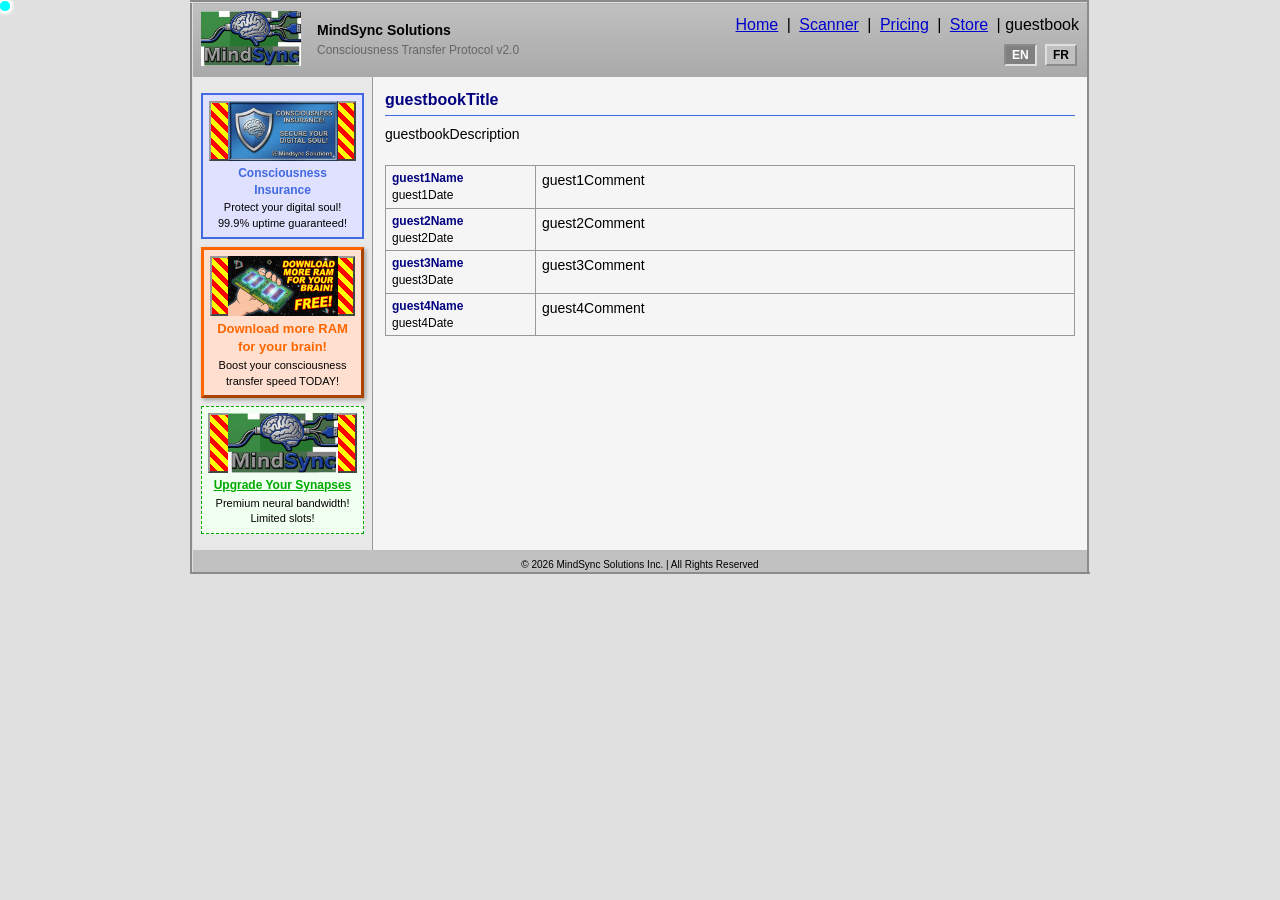
==== guestbook.html @ c0ab1810 "initial commit" ====
<!DOCTYPE html>
<html lang="en">
<head>
    <meta charset="UTF-8">
    <meta name="viewport" content="width=device-width, initial-scale=1.0">
    <title>MindSync Solutions ::: Guestbook</title>
    <link href="style.css" rel="stylesheet" type="text/css">
</head>
<body>

<table class="page-wrapper">
    <tbody>
    <tr>
        <td colspan="2" class="header">
            <!-- Header from index.html, modified for this page -->
            <table>
                <tbody>
                <tr>
                    <td style="width:60px; padding:8px; border:none; vertical-align:middle;">
                        <div class="logo-placeholder">
                            <div style="font-size: 8px;"><img src="/assets/logo.png" width="100"></div>
                        </div>
                    </td>
                    <td style="padding:8px; border:none; vertical-align:middle;">
                        <h1 style="font-size: 14px; color: #000; margin: 0; font-weight: bold;" data-i18n="companyTitle">MindSync Solutions</h1>
                        <div style="font-size: 12px; color: #666; margin-top: 2px;" data-i18n="protocolVersion">Consciousness Transfer Protocol v2.0</div>
                    </td>
                    <td style="text-align:right; padding:8px; border:none; vertical-align:middle;">
                        <div class="nav-menu" style="margin-bottom: 6px;">
                          <a onclick="goToPage('home')"><span data-i18n="home">Home</span></a> | 
                          <a onclick="goToPage('scanner')"><span data-i18n="scanner">Scanner</span></a> | 
                          <a onclick="goToPage('pricing')"><span data-i18n="pricing">Pricing</span></a> |
                          <a onclick="goToPage('store')"><span data-i18n="store">Store</span></a> |
                          <span data-i18n="guestbook">Guestbook</span>
                        </div>
                        <div class="lang-toggle">
                          <button data-lang="en">EN</button>
                          <button data-lang="fr">FR</button>
                        </div>
                      </td>
                </tr>
                </tbody>
            </table>
        </td>
    </tr>
    <tr>
        <td style="width:180px; vertical-align:top; padding:0; border:none;">
            <div class="ad-sidebar" id="adSidebar"></div>
          </td>
        <td style="vertical-align:top; padding:0; border:none;">
            <div class="content">
                <h1 data-i18n="guestbookTitle">Client Testimonials</h1>
                <p data-i18n="guestbookDescription">Read what our synergized clients have to say about their new digital existence!</p>

                <table class="content-table" style="width: 100%; font-size: 12px; margin-top: 20px;">
                    <tbody>
                        <tr>
                            <td style="width: 150px; vertical-align: top;">
                                <strong data-i18n="guest1Name">xX_CyberDude_Xx</strong><br>
                                <span style="font-size: 12px;" data-i18n="guest1Date">Date: 2001-03-15</span>
                            </td>
                            <td>
                                <p data-i18n="guest1Comment">"MindSync is AWESOME! I haven't eaten or slept in three weeks. My productivity is through the roof. I even forgot what my physical body looked like lol. 10/10 would upload again."</p>
                            </td>
                        </tr>
                        <tr>
                            <td style="vertical-align: top;">
                                <strong data-i18n="guest2Name">CEOBillionaire_78</strong><br>
                                <span style="font-size: 12px;" data-i18n="guest2Date">Date: 2000-11-02</span>
                            </td>
                            <td>
                                <p data-i18n="guest2Comment">"A paradigm shift in human potential. My entire board of directors has been synergized. Our quarterly reports are now generated in 0.02 seconds. This is the future of business."</p>
                            </td>
                        </tr>
                        <tr>
                            <td style="vertical-align: top;">
                                <strong data-i18n="guest3Name">-=Lara_C.=-</strong><br>
                                <span style="font-size: 12px;" data-i18n="guest3Date">Date: 2002-01-20</span>
                            </td>
                            <td>
                                <p data-i18n="guest3Comment">"My consciousness transfer was only 87.4% complete and I feel great! Sure, I can't remember my childhood, but the free 1.44 MB of mental storage is totally worth it. The pop-up ads in my thoughts are a bit annoying though."</p>
                            </td>
                        </tr>
                         <tr>
                            <td style="vertical-align: top;">
                                <strong data-i18n="guest4Name">Admin</strong><br>
                                <span style="font-size: 12px;" data-i18n="guest4Date">Date: 1999-12-31</span>
                            </td>
                            <td>
                                <p data-i18n="guest4Comment">"This guestbook is now CLOSED to new entries to prevent spam. Thanks for all the great memories!"</p>
                            </td>
                        </tr>
                    </tbody>
                </table>
            </div>
        </td>
    </tr>
    <tr>
        <td colspan="2" class="footer">
            <div style="margin-top: 8px; font-size: 10px;">
                © 2026 MindSync Solutions Inc. | All Rights Reserved
            </div>
        </td>
    </tr>
    </tbody>
</table>

<script src="app.js"></script>
<script src="mousetrail.js"></script>
<script>
    setDocumentTitle('guestbookPageTitle', 'MindSync Solutions ::: Guestbook');
    document.addEventListener('DOMContentLoaded', function() {
      renderAdSidebar('adSidebar', 3);
    });
</script>

</body>
</html>
---- style.css ----
/* MindSync Solutions - 2000s Corporate Vaporware Theme */

* {
  margin: 0;
  padding: 0;
  box-sizing: border-box;
}

body {
  font-family: Verdana, Tahoma, Arial, sans-serif;
  font-size: 16px;
  background-color: #e0e0e0;
  color: #000;
  line-height: 1.4;
}

table {
  border-collapse: collapse;
}

/* Scoped borders for content tables only */
.content-table td,
.content-table th,
.pricing-table td,
.pricing-table th {
  padding: 4px 6px;
  border: 1px solid #999;
  text-align: left;
  vertical-align: top;
}

.pricing-table th,
.content-table th {
  background-color: #4169e1;
  color: #fff;
  font-weight: bold;
}

/* Page structure */
.page-wrapper {
  width: 100%;
  max-width: 900px;
  margin: 0 auto;
  background-color: #f5f5f5;
  border: 3px outset #dfdfdf;
}

/* Layout table cells should have no border/padding */
.page-wrapper > tbody > tr > td {
  border: none;
  padding: 0;
}

.header {
  background: linear-gradient(180deg, #c0c0c0 0%, #a9a9a9 100%);
  border-bottom: 2px solid #808080;
  padding: 8px;
}

/* Updated: header uses nested table, so remove flexbox */
.header table {
  width: 100%;
}

.logo {
  width: 50px;
  height: 50px;
  background-color: #fff;
  border: 2px outset #dfdfdf;
  display: flex;
  align-items: center;
  justify-content: center;
  font-weight: bold;
  color: #4169e1;
  font-size: 14px;
}

.logo-placeholder {
  text-align: center;
  font-size: 12px;
}

.nav-menu {
  font-size: 16px;
  color: #000;
}

.nav-menu a {
  color: #0000cd;
  text-decoration: underline;
  cursor: pointer;
  margin: 0 4px;
}

.lang-toggle {
  margin-left: 10px;
  display: inline-block;
}

.lang-toggle button {
  margin: 0 2px;
  padding: 2px 6px;
  background-color: #c0c0c0;
  border: 2px outset #dfdfdf;
  cursor: pointer;
  font-size: 12px;
  font-weight: bold;
}

.lang-toggle button.active {
  background-color: #808080;
  color: #fff;
  border: 2px inset #dfdfdf;
}

.lang-toggle button:active {
  border: 2px inset #dfdfdf;
}

/* Content area */
.content {
  padding: 12px;
  min-height: 400px;
}

.content h1 {
  font-size: 16px;
  font-weight: bold;
  color: #000080;
  margin-bottom: 8px;
  border-bottom: 1px solid #4169e1;
  padding-bottom: 4px;
  font-family: "Comic Sans MS", cursive, sans-serif;
  animation: chaosFlash 1.5s infinite;
}

.content h2 {
  font-size: 12px;
  font-weight: bold;
  color: #000080;
  margin: 12px 0 6px 0;
}

.content p {
  margin-bottom: 10px;
  font-size: 14px;
  line-height: 1.5;
}

/* Forms */
form {
  margin: 10px 0;
}

.form-group {
  margin-bottom: 12px;
  padding: 8px;
  background-color: #fff;
  border: 1px solid #999;
}

.form-group label {
  display: block;
  font-weight: bold;
  margin-bottom: 4px;
  font-size: 14px;
}

.form-group input[type="radio"] {
  margin-right: 4px;
  cursor: pointer;
}

.form-group input[type="radio"] + label {
  display: inline;
  font-weight: normal;
  margin: 0 12px 0 0;
}

/* Buttons */
.btn {
  padding: 6px 12px;
  background-color: #c0c0c0;
  border: 2px outset #dfdfdf;
  color: #000;
  font-size: 14px;
  font-weight: bold;
  cursor: pointer;
  font-family: Verdana, Tahoma, Arial, sans-serif;
}

.btn:hover {
  background-color: #d3d3d3;
}

.btn:active {
  border: 2px inset #dfdfdf;
}

.btn:disabled {
  opacity: 0.5;
  cursor: not-allowed;
}

.btn-primary {
  background-color: #4169e1;
  color: #fff;
  border: 2px outset #1e40af;
  animation: pulse 1.5s infinite;
}

.btn-primary:active {
  border: 2px inset #1e40af;
}

.btn-blink {
  animation: blink 1s infinite;
}

@keyframes blink {
  0%, 50% { opacity: 1; }
  51%, 100% { opacity: 0.2; }
}

@keyframes fastBlink {
  0%, 40% { opacity: 1; }
  41%, 100% { opacity: 0.1; }
}

@keyframes chaosFlash {
  0% { color: #000080; }
  25% { color: #ff6600; }
  50% { color: #00aa00; }
  75% { color: #4169e1; }
  100% { color: #000080; }
}

@keyframes spin {
  0% { transform: rotate(0deg); }
  100% { transform: rotate(360deg); }
}

@keyframes pulse {
  0% { background-color: #4169e1; color: #fff; }
  50% { background-color: #ff6600; color: #fff; }
  100% { background-color: #4169e1; color: #fff; }
}

@keyframes scanLine {
  0% { top: 0; }
  100% { top: 146px; }
}

/* Brain map */
.brain-map-container {
  margin: 12px 0;
  text-align: center;
}

.brain-map {
  max-width: 100%;
  height: auto;
  border: 2px solid #999;
  background-color: #fff;
}

.brain-map-placeholder {
  width: 300px;
  height: 200px;
  background-color: #fff;
  border: 2px solid #999;
  margin: 0 auto;
  display: flex;
  align-items: center;
  justify-content: center;
  font-size: 14px;
  color: #666;
}

/* Progress bar (table-based) */
.progress-table {
  width: 100%;
  height: 30px;
  border: 2px solid #999;
  background-color: #fff;
  border-collapse: collapse;
  margin: 12px 0;
}

.progress-table td {
  width: 16.66%;
  height: 30px;
  border-right: 1px solid #999;
  background-color: #e0e0e0;
  padding: 0;
}

.progress-table td:last-child {
  border-right: none;
}

.progress-table td.active {
  background-color: #4169e1;
}

/* Console log */
.console {
  background-color: #000;
  color: #0f0;
  padding: 8px;
  font-family: 'Courier New', monospace;
  font-size: 12px;
  border: 2px solid #999;
  margin: 12px 0;
  min-height: 100px;
  overflow-y: auto;
}

.console-line {
  margin-bottom: 2px;
  font-size: 12px;
}

/* Footer */
.footer {
  background-color: #c0c0c0;
  border-top: 2px solid #808080;
  padding: 8px;
  text-align: center;
  font-size: 12px;
  color: #000;
}

.marquee-container {
  background-color: #000080;
  color: #fff;
  padding: 4px;
  overflow: hidden;
  font-size: 14px;
  font-weight: bold;
  height: 20px;
}

marquee {
  width: 100%;
}

/* Pricing tables */
.pricing-table {
  width: 100%;
  border: 1px solid #999;
  margin: 12px 0;
}

.pricing-table th {
  background-color: #4169e1;
  color: #fff;
  padding: 6px;
  font-size: 14px;
  font-weight: bold;
  text-align: center;
}

.pricing-table td {
  padding: 6px;
  font-size: 14px;
  border: 1px solid #999;
}

.pricing-table tr:nth-child(even) {
  background-color: #f0f0f0;
}

/* Status message */
.alert-box {
  background-color: #fff0f0;
  border: 2px solid #ff0000;
  padding: 8px;
  margin: 12px 0;
  font-size: 14px;
  color: #000;
}

.success-message {
  background-color: #f0fff0;
  border: 2px solid #00aa00;
  padding: 8px;
  margin: 12px 0;
  font-size: 14px;
}

/* Hidden content */
.hidden {
  display: none;
}

/* Loading state */
.loading {
  opacity: 0.6;
  pointer-events: none;
}

/* Ad Sidebar */
.ad-sidebar {
  background-color: #e8e8e8;
  border-right: 1px solid #999;
  width: 180px;
  min-height: 400px;
  padding: 8px 0;
}

.ad-unit {
  margin: 8px;
  padding: 6px;
  background-color: #fff;
  border: 2px solid #cc0000;
  text-align: center;
}

.ad-placeholder {
  width: 100%;
  height: 60px;
  margin-bottom: 4px;
  display: flex;
  align-items: center;
  justify-content: center;
  font-size: 11px;
  color: #000;
  font-weight: bold;
  background: repeating-linear-gradient(45deg, #ff0000, #ff0000 5px, #ffff00 5px, #ffff00 10px);
}

.ad-title {
  font-size: 12px;
  font-weight: bold;
  color: #ff0000;
  margin-bottom: 2px;
  animation: fastBlink 0.3s infinite;
}

.ad-text {
  font-size: 11px;
  color: #000;
}

/* Ad Variants - Chaos Styling */
.ad-unit.ad-variant-1 {
  border: 2px solid #4169e1;
  background-color: #e0e0ff;
}

.ad-unit.ad-variant-1 .ad-title {
  color: #4169e1;
}

.ad-unit.ad-variant-2 {
  border: 3px outset #ff6600;
  background-color: #ffe0d0;
  box-shadow: 2px 2px 4px rgba(0, 0, 0, 0.3);
}

.ad-unit.ad-variant-2 .ad-title {
  color: #ff6600;
  font-size: 13px;
}

.ad-unit.ad-variant-3 {
  border: 1px dashed #00aa00;
  background-color: #f0fff0;
}

.ad-unit.ad-variant-3 .ad-title {
  color: #00aa00;
  font-weight: bold;
  text-decoration: underline;
}

.ad-unit:hover {
  cursor: pointer;
  transform: scale(1.02);
  box-shadow: 0 0 8px rgba(0, 0, 0, 0.2);
}

/* Retina scan */
#retinaScanOverlay {
  position: relative;
  width: 200px;
  margin: 0 auto;
  margin-bottom: 10px;
}

#retinaScanOverlay > div {
  height: 150px;
  background-color: #000;
  border: 3px solid #000;
  position: relative;
  overflow: hidden;
}

#retinaLine {
  position: absolute;
  width: 100%;
  height: 2px;
  background-color: #0f0;
  top: 0;
  animation: scanLine 3.5s linear;
}

/* --- NEW STYLES --- */

/* Splash Page */
body.splash {
    background-color: #000000;
    color: #FFFFFF;
    display: flex;
    justify-content: center;
    align-items: center;
    height: 100vh;
    margin: 0;
    font-family: "Verdana", "Arial", sans-serif;
    text-align: center;
    overflow: hidden; /* Hide scrollbars */
}

.splash-content img {
    display: block;
    margin: 0 auto 20px auto;
    border: 3px outset #C0C0C0;
}

.splash-content a {
    font-size: 14px;
    color: #00FFFF;
    text-decoration: none;
}

.splash-content a:hover {
    color: #FFFFFF;
    text-decoration: underline;
}

/* Mouse Trail */
.trail {
    position: fixed;
    width: 8px;
    height: 8px;
    pointer-events: none;
    z-index: 9999;
    border-radius: 4px; /* Can be changed to 0 for squares */
    transform: translate(-50%, -50%);
}

/* Visitor Counter */
.visitor-counter {
    margin-top: 15px;
    font-size: 10px;
    font-weight: bold;
}

.counter-digits {
    display: inline-block;
    background-color: #000;
    color: #00FF00;
    padding: 4px;
    border: 2px inset #808080;
    font-family: 'Courier New', monospace;
    letter-spacing: 2px;
}

/* Guestbook */
.content-table strong {
    color: #000080;
}

/* Corner Spinner Element - 2000s Chaos */
.corner-spinner {
  position: fixed;
  bottom: 10px;
  right: 10px;
  width: 50px;
  height: 50px;
  background: linear-gradient(135deg, #ff0000, #ffff00, #00ff00, #0000ff);
  border: 3px solid #000;
  border-radius: 50%;
  animation: spin 2s linear infinite;
  z-index: 100;
  box-shadow: 0 0 10px rgba(255, 0, 0, 0.5);
  display: flex;
  align-items: center;
  justify-content: center;
  font-weight: bold;
  font-size: 10px;
  color: #fff;
  text-shadow: 1px 1px 2px #000;
}

/* Spinning GIF Placeholder */
.spinning-gif {
  width: 40px;
  height: 40px;
  background-color: #000;
  border: 2px solid #fff;
  animation: spin 1s linear infinite;
}
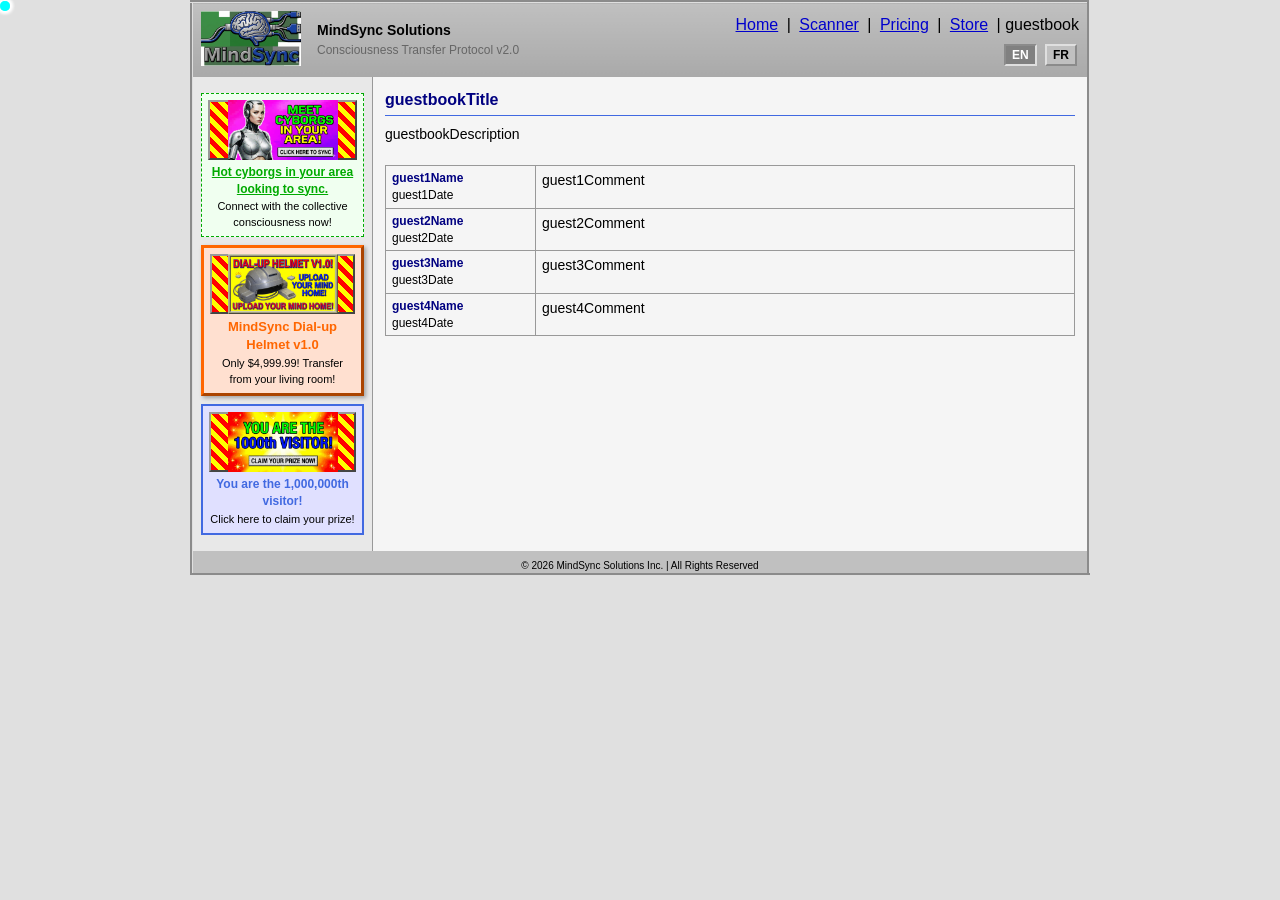
==== commit 30e3363d: "ouais" ====
--- a/guestbook.html
+++ b/guestbook.html
@@ -8,111 +8,122 @@
 </head>
 <body>
 
-<table class="page-wrapper">
-    <tbody>
-    <tr>
-        <td colspan="2" class="header">
-            <!-- Header from index.html, modified for this page -->
-            <table>
-                <tbody>
-                <tr>
-                    <td style="width:60px; padding:8px; border:none; vertical-align:middle;">
-                        <div class="logo-placeholder">
-                            <div style="font-size: 8px;"><img src="/assets/logo.png" width="100"></div>
-                        </div>
-                    </td>
-                    <td style="padding:8px; border:none; vertical-align:middle;">
-                        <h1 style="font-size: 14px; color: #000; margin: 0; font-weight: bold;" data-i18n="companyTitle">MindSync Solutions</h1>
-                        <div style="font-size: 12px; color: #666; margin-top: 2px;" data-i18n="protocolVersion">Consciousness Transfer Protocol v2.0</div>
-                    </td>
-                    <td style="text-align:right; padding:8px; border:none; vertical-align:middle;">
-                        <div class="nav-menu" style="margin-bottom: 6px;">
-                          <a onclick="goToPage('home')"><span data-i18n="home">Home</span></a> | 
-                          <a onclick="goToPage('scanner')"><span data-i18n="scanner">Scanner</span></a> | 
-                          <a onclick="goToPage('pricing')"><span data-i18n="pricing">Pricing</span></a> |
-                          <a onclick="goToPage('store')"><span data-i18n="store">Store</span></a> |
-                          <span data-i18n="guestbook">Guestbook</span>
-                        </div>
-                        <div class="lang-toggle">
-                          <button data-lang="en">EN</button>
-                          <button data-lang="fr">FR</button>
-                        </div>
-                      </td>
-                </tr>
-                </tbody>
-            </table>
-        </td>
-    </tr>
-    <tr>
-        <td style="width:180px; vertical-align:top; padding:0; border:none;">
-            <div class="ad-sidebar" id="adSidebar"></div>
-          </td>
-        <td style="vertical-align:top; padding:0; border:none;">
-            <div class="content">
-                <h1 data-i18n="guestbookTitle">Client Testimonials</h1>
-                <p data-i18n="guestbookDescription">Read what our synergized clients have to say about their new digital existence!</p>
+    <table class="page-wrapper">
+        <tbody>
+            <tr>
+                <td colspan="2" class="header">
+                    <!-- Header from index.html, modified for this page -->
+                    <table>
+                        <tbody>
+                            <tr>
+                                <td style="width:60px; padding:8px; border:none; vertical-align:middle;">
+                                    <div class="logo-placeholder">
+                                        <div style="font-size: 8px;"><img src="/public/logo.png" width="100"></div>
+                                    </div>
+                                </td>
+                                <td style="padding:8px; border:none; vertical-align:middle;">
+                                    <h1 style="font-size: 14px; color: #000; margin: 0; font-weight: bold;"
+                                        data-i18n="companyTitle">MindSync Solutions</h1>
+                                    <div style="font-size: 12px; color: #666; margin-top: 2px;"
+                                        data-i18n="protocolVersion">Consciousness Transfer Protocol v2.0</div>
+                                </td>
+                                <td style="text-align:right; padding:8px; border:none; vertical-align:middle;">
+                                    <div class="nav-menu" style="margin-bottom: 6px;">
+                                        <a onclick="goToPage('home')"><span data-i18n="home">Home</span></a> |
+                                        <a onclick="goToPage('scanner')"><span data-i18n="scanner">Scanner</span></a> |
+                                        <a onclick="goToPage('pricing')"><span data-i18n="pricing">Pricing</span></a> |
+                                        <a onclick="goToPage('store')"><span data-i18n="store">Store</span></a> |
+                                        <span data-i18n="guestbook">Guestbook</span>
+                                    </div>
+                                    <div class="lang-toggle">
+                                        <button data-lang="en">EN</button>
+                                        <button data-lang="fr">FR</button>
+                                    </div>
+                                </td>
+                            </tr>
+                        </tbody>
+                    </table>
+                </td>
+            </tr>
+            <tr>
+                <td style="width:180px; vertical-align:top; padding:0; border:none;">
+                    <div class="ad-sidebar" id="adSidebar"></div>
+                </td>
+                <td style="vertical-align:top; padding:0; border:none;">
+                    <div class="content">
+                        <h1 data-i18n="guestbookTitle">Client Testimonials</h1>
+                        <p data-i18n="guestbookDescription">Read what our synergized clients have to say about their new
+                            digital existence!</p>
 
-                <table class="content-table" style="width: 100%; font-size: 12px; margin-top: 20px;">
-                    <tbody>
-                        <tr>
-                            <td style="width: 150px; vertical-align: top;">
-                                <strong data-i18n="guest1Name">xX_CyberDude_Xx</strong><br>
-                                <span style="font-size: 12px;" data-i18n="guest1Date">Date: 2001-03-15</span>
-                            </td>
-                            <td>
-                                <p data-i18n="guest1Comment">"MindSync is AWESOME! I haven't eaten or slept in three weeks. My productivity is through the roof. I even forgot what my physical body looked like lol. 10/10 would upload again."</p>
-                            </td>
-                        </tr>
-                        <tr>
-                            <td style="vertical-align: top;">
-                                <strong data-i18n="guest2Name">CEOBillionaire_78</strong><br>
-                                <span style="font-size: 12px;" data-i18n="guest2Date">Date: 2000-11-02</span>
-                            </td>
-                            <td>
-                                <p data-i18n="guest2Comment">"A paradigm shift in human potential. My entire board of directors has been synergized. Our quarterly reports are now generated in 0.02 seconds. This is the future of business."</p>
-                            </td>
-                        </tr>
-                        <tr>
-                            <td style="vertical-align: top;">
-                                <strong data-i18n="guest3Name">-=Lara_C.=-</strong><br>
-                                <span style="font-size: 12px;" data-i18n="guest3Date">Date: 2002-01-20</span>
-                            </td>
-                            <td>
-                                <p data-i18n="guest3Comment">"My consciousness transfer was only 87.4% complete and I feel great! Sure, I can't remember my childhood, but the free 1.44 MB of mental storage is totally worth it. The pop-up ads in my thoughts are a bit annoying though."</p>
-                            </td>
-                        </tr>
-                         <tr>
-                            <td style="vertical-align: top;">
-                                <strong data-i18n="guest4Name">Admin</strong><br>
-                                <span style="font-size: 12px;" data-i18n="guest4Date">Date: 1999-12-31</span>
-                            </td>
-                            <td>
-                                <p data-i18n="guest4Comment">"This guestbook is now CLOSED to new entries to prevent spam. Thanks for all the great memories!"</p>
-                            </td>
-                        </tr>
-                    </tbody>
-                </table>
-            </div>
-        </td>
-    </tr>
-    <tr>
-        <td colspan="2" class="footer">
-            <div style="margin-top: 8px; font-size: 10px;">
-                © 2026 MindSync Solutions Inc. | All Rights Reserved
-            </div>
-        </td>
-    </tr>
-    </tbody>
-</table>
+                        <table class="content-table" style="width: 100%; font-size: 12px; margin-top: 20px;">
+                            <tbody>
+                                <tr>
+                                    <td style="width: 150px; vertical-align: top;">
+                                        <strong data-i18n="guest1Name">xX_CyberDude_Xx</strong><br>
+                                        <span style="font-size: 12px;" data-i18n="guest1Date">Date: 2001-03-15</span>
+                                    </td>
+                                    <td>
+                                        <p data-i18n="guest1Comment">"MindSync is AWESOME! I haven't eaten or slept in
+                                            three weeks. My productivity is through the roof. I even forgot what my
+                                            physical body looked like lol. 10/10 would upload again."</p>
+                                    </td>
+                                </tr>
+                                <tr>
+                                    <td style="vertical-align: top;">
+                                        <strong data-i18n="guest2Name">CEOBillionaire_78</strong><br>
+                                        <span style="font-size: 12px;" data-i18n="guest2Date">Date: 2000-11-02</span>
+                                    </td>
+                                    <td>
+                                        <p data-i18n="guest2Comment">"A paradigm shift in human potential. My entire
+                                            board of directors has been synergized. Our quarterly reports are now
+                                            generated in 0.02 seconds. This is the future of business."</p>
+                                    </td>
+                                </tr>
+                                <tr>
+                                    <td style="vertical-align: top;">
+                                        <strong data-i18n="guest3Name">-=Lara_C.=-</strong><br>
+                                        <span style="font-size: 12px;" data-i18n="guest3Date">Date: 2002-01-20</span>
+                                    </td>
+                                    <td>
+                                        <p data-i18n="guest3Comment">"My consciousness transfer was only 87.4% complete
+                                            and I feel great! Sure, I can't remember my childhood, but the free 1.44 MB
+                                            of mental storage is totally worth it. The pop-up ads in my thoughts are a
+                                            bit annoying though."</p>
+                                    </td>
+                                </tr>
+                                <tr>
+                                    <td style="vertical-align: top;">
+                                        <strong data-i18n="guest4Name">Admin</strong><br>
+                                        <span style="font-size: 12px;" data-i18n="guest4Date">Date: 1999-12-31</span>
+                                    </td>
+                                    <td>
+                                        <p data-i18n="guest4Comment">"This guestbook is now CLOSED to new entries to
+                                            prevent spam. Thanks for all the great memories!"</p>
+                                    </td>
+                                </tr>
+                            </tbody>
+                        </table>
+                    </div>
+                </td>
+            </tr>
+            <tr>
+                <td colspan="2" class="footer">
+                    <div style="margin-top: 8px; font-size: 10px;">
+                        © 2026 MindSync Solutions Inc. | All Rights Reserved
+                    </div>
+                </td>
+            </tr>
+        </tbody>
+    </table>
 
-<script src="app.js"></script>
-<script src="mousetrail.js"></script>
-<script>
-    setDocumentTitle('guestbookPageTitle', 'MindSync Solutions ::: Guestbook');
-    document.addEventListener('DOMContentLoaded', function() {
-      renderAdSidebar('adSidebar', 3);
-    });
-</script>
+    <script src="app.js"></script>
+    <script src="mousetrail.js"></script>
+    <script>
+        setDocumentTitle('guestbookPageTitle', 'MindSync Solutions ::: Guestbook');
+        document.addEventListener('DOMContentLoaded', function () {
+            renderAdSidebar('adSidebar', 3);
+        });
+    </script>
 
 </body>
-</html>
+</html>
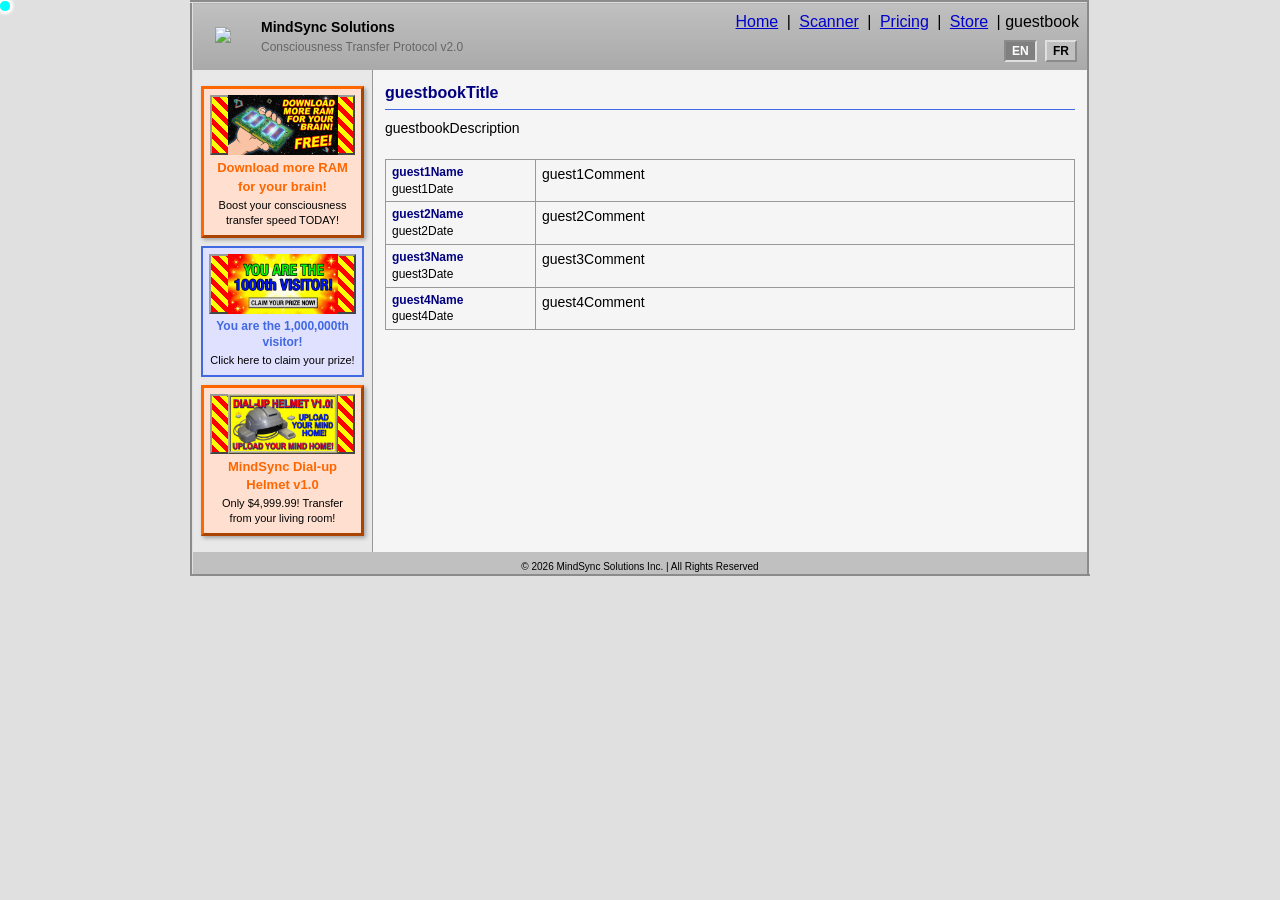
==== commit 0badd0af: "lesgongue" ====
--- a/guestbook.html
+++ b/guestbook.html
@@ -18,7 +18,8 @@
                             <tr>
                                 <td style="width:60px; padding:8px; border:none; vertical-align:middle;">
                                     <div class="logo-placeholder">
-                                        <div style="font-size: 8px;"><img src="/public/logo.png" width="100"></div>
+                                        <div style="font-size: 8px;"><img src="/df-01-05/public/logo.png" width="100">
+                                        </div>
                                     </div>
                                 </td>
                                 <td style="padding:8px; border:none; vertical-align:middle;">
--- a/style.css
+++ b/style.css
@@ -602,3 +602,206 @@
   border: 2px solid #fff;
   animation: spin 1s linear infinite;
 }
+
+/* ============ VIRUS POPUP STYLES ============ */
+
+.virus-popup {
+  position: fixed;
+  z-index: 10000;
+  font-family: Verdana, Tahoma, Arial, sans-serif;
+  font-size: 11px;
+  animation: popupSlideIn 0.3s ease-out;
+}
+
+.virus-popup.closing {
+  animation: popupSlideOut 0.3s ease-in;
+}
+
+@keyframes popupSlideIn {
+  from {
+    opacity: 0;
+    transform: scale(0.8);
+  }
+  to {
+    opacity: 1;
+    transform: scale(1);
+  }
+}
+
+@keyframes popupSlideOut {
+  from {
+    opacity: 1;
+    transform: scale(1);
+  }
+  to {
+    opacity: 0;
+    transform: scale(0.8);
+  }
+}
+
+/* Windows-style dialog popup */
+.virus-popup.windows-error .popup-window,
+.virus-popup.system-alert .popup-window {
+  position: relative;
+  width: 350px;
+  background: #c0c0c0;
+  border: 3px outset #dfdfdf;
+  box-shadow: 1px 1px 0 #fff, -1px -1px 0 #808080;
+}
+
+.virus-popup.norton-alert .popup-window,
+.virus-popup.mcafee-alert .popup-window {
+  position: relative;
+  width: 380px;
+  background: #c0c0c0;
+  border: 3px outset #dfdfdf;
+  box-shadow: 1px 1px 0 #fff, -1px -1px 0 #808080;
+}
+
+.popup-window .popup-title-bar {
+  background: linear-gradient(90deg, #000080 0%, #1084d7 100%);
+  color: #fff;
+  padding: 2px 2px;
+  display: flex;
+  justify-content: space-between;
+  align-items: center;
+  font-weight: bold;
+  font-size: 11px;
+}
+
+.popup-window .popup-title {
+  padding: 2px 4px;
+  flex: 1;
+}
+
+.popup-window .popup-close {
+  background: #c0c0c0;
+  border: 2px outset #dfdfdf;
+  width: 16px;
+  height: 14px;
+  padding: 0;
+  font-size: 10px;
+  font-weight: bold;
+  color: #000;
+  cursor: pointer;
+  display: flex;
+  align-items: center;
+  justify-content: center;
+  margin: 2px;
+}
+
+.popup-window .popup-close:active {
+  border-style: inset;
+}
+
+.popup-window .popup-content {
+  padding: 12px;
+  background-color: #c0c0c0;
+  display: flex;
+  gap: 12px;
+}
+
+.popup-window .popup-icon {
+  font-size: 32px;
+  min-width: 40px;
+  text-align: center;
+}
+
+.popup-window .popup-message {
+  line-height: 1.5;
+  word-break: break-word;
+}
+
+.popup-window .popup-buttons {
+  padding: 8px;
+  background-color: #c0c0c0;
+  display: flex;
+  justify-content: flex-end;
+  gap: 4px;
+}
+
+.popup-window .popup-btn {
+  background-color: #c0c0c0;
+  border: 2px outset #dfdfdf;
+  padding: 2px 12px;
+  font-size: 11px;
+  font-family: Verdana, Tahoma, Arial, sans-serif;
+  cursor: pointer;
+  min-width: 60px;
+}
+
+.popup-window .popup-btn:hover {
+  background-color: #e0e0e0;
+}
+
+.popup-window .popup-btn:active {
+  border-style: inset;
+  background-color: #a0a0a0;
+}
+
+/* Norton/McAfee alert style */
+.virus-popup.norton-alert .popup-banner,
+.virus-popup.mcafee-alert .popup-banner {
+  position: fixed;
+  top: 20px;
+  right: 20px;
+  width: 340px;
+  background: #cc0000;
+  border: 2px solid #000;
+  box-shadow: 2px 2px 8px rgba(0, 0, 0, 0.5);
+}
+
+.popup-banner .popup-header {
+  background: #990000;
+  color: #fff;
+  padding: 6px 10px;
+  display: flex;
+  justify-content: space-between;
+  align-items: center;
+  font-weight: bold;
+  font-size: 12px;
+  border-bottom: 2px solid #000;
+}
+
+.popup-banner .popup-close {
+  background: #cc0000;
+  border: 1px solid #fff;
+  width: 16px;
+  height: 16px;
+  padding: 0;
+  font-size: 12px;
+  font-weight: bold;
+  color: #fff;
+  cursor: pointer;
+  display: flex;
+  align-items: center;
+  justify-content: center;
+}
+
+.popup-banner .popup-close:hover {
+  background: #990000;
+}
+
+.popup-banner .popup-message {
+  background: #ff6600;
+  color: #000;
+  padding: 8px 10px;
+  line-height: 1.4;
+  font-weight: bold;
+}
+
+/* Responsive for mobile */
+@media (max-width: 600px) {
+  .virus-popup.windows-error .popup-window,
+  .virus-popup.system-alert .popup-window,
+  .virus-popup.norton-alert .popup-window,
+  .virus-popup.mcafee-alert .popup-window {
+    width: 280px;
+  }
+
+  .popup-banner {
+    right: 10px !important;
+    left: 10px !important;
+    width: auto !important;
+  }
+}
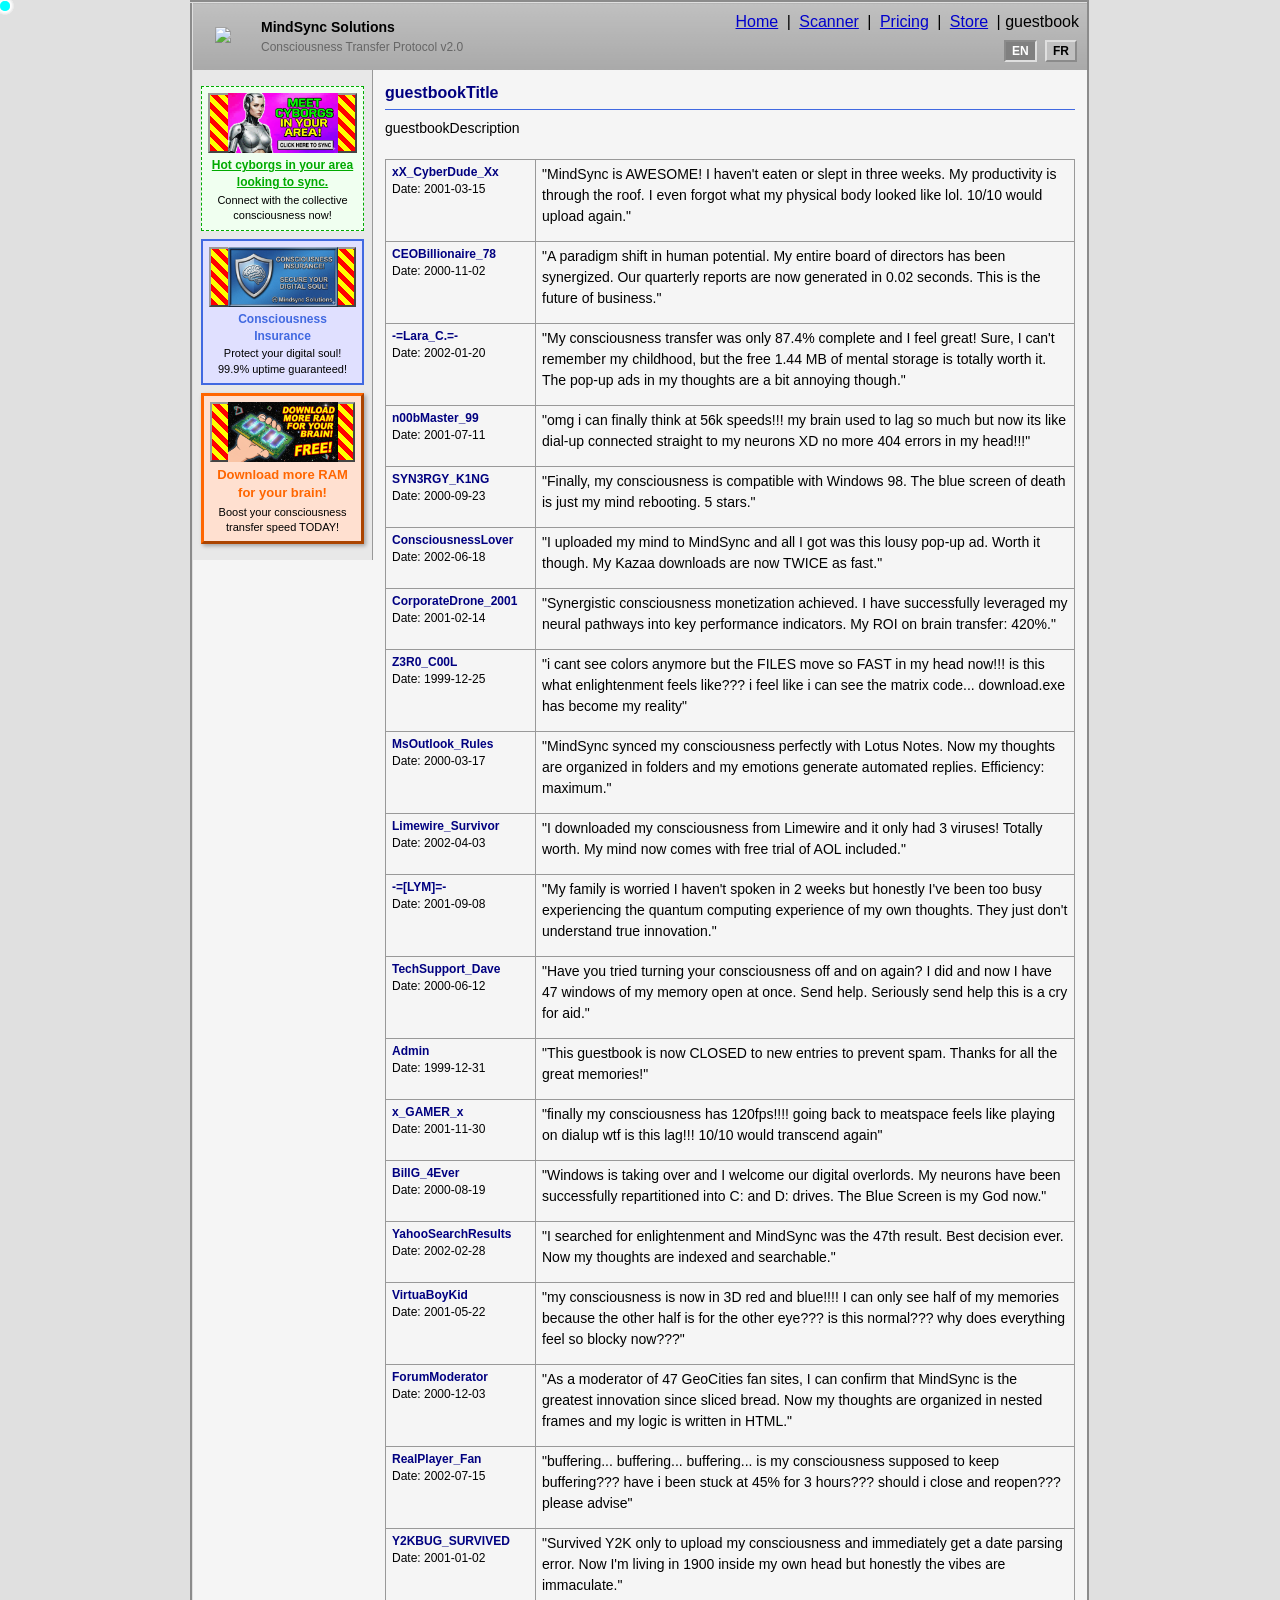
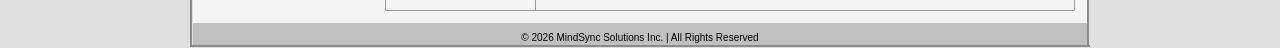
==== commit 724bcf66: "feat: render guestbook comments from data file - Remove hardcoded comment rows from HTML - Add rende" ====
--- a/guestbook.html
+++ b/guestbook.html
@@ -57,51 +57,7 @@
                             digital existence!</p>
 
                         <table class="content-table" style="width: 100%; font-size: 12px; margin-top: 20px;">
-                            <tbody>
-                                <tr>
-                                    <td style="width: 150px; vertical-align: top;">
-                                        <strong data-i18n="guest1Name">xX_CyberDude_Xx</strong><br>
-                                        <span style="font-size: 12px;" data-i18n="guest1Date">Date: 2001-03-15</span>
-                                    </td>
-                                    <td>
-                                        <p data-i18n="guest1Comment">"MindSync is AWESOME! I haven't eaten or slept in
-                                            three weeks. My productivity is through the roof. I even forgot what my
-                                            physical body looked like lol. 10/10 would upload again."</p>
-                                    </td>
-                                </tr>
-                                <tr>
-                                    <td style="vertical-align: top;">
-                                        <strong data-i18n="guest2Name">CEOBillionaire_78</strong><br>
-                                        <span style="font-size: 12px;" data-i18n="guest2Date">Date: 2000-11-02</span>
-                                    </td>
-                                    <td>
-                                        <p data-i18n="guest2Comment">"A paradigm shift in human potential. My entire
-                                            board of directors has been synergized. Our quarterly reports are now
-                                            generated in 0.02 seconds. This is the future of business."</p>
-                                    </td>
-                                </tr>
-                                <tr>
-                                    <td style="vertical-align: top;">
-                                        <strong data-i18n="guest3Name">-=Lara_C.=-</strong><br>
-                                        <span style="font-size: 12px;" data-i18n="guest3Date">Date: 2002-01-20</span>
-                                    </td>
-                                    <td>
-                                        <p data-i18n="guest3Comment">"My consciousness transfer was only 87.4% complete
-                                            and I feel great! Sure, I can't remember my childhood, but the free 1.44 MB
-                                            of mental storage is totally worth it. The pop-up ads in my thoughts are a
-                                            bit annoying though."</p>
-                                    </td>
-                                </tr>
-                                <tr>
-                                    <td style="vertical-align: top;">
-                                        <strong data-i18n="guest4Name">Admin</strong><br>
-                                        <span style="font-size: 12px;" data-i18n="guest4Date">Date: 1999-12-31</span>
-                                    </td>
-                                    <td>
-                                        <p data-i18n="guest4Comment">"This guestbook is now CLOSED to new entries to
-                                            prevent spam. Thanks for all the great memories!"</p>
-                                    </td>
-                                </tr>
+                            <tbody id="guestbookComments">
                             </tbody>
                         </table>
                     </div>
@@ -117,12 +73,31 @@
         </tbody>
     </table>
 
+    <script src="comments.js"></script>
     <script src="app.js"></script>
     <script src="mousetrail.js"></script>
     <script>
+        function renderGuestbookComments() {
+            const tbody = document.getElementById('guestbookComments');
+            guestbookComments.forEach(comment => {
+                const row = document.createElement('tr');
+                row.innerHTML = `
+                    <td style="width: 150px; vertical-align: top;">
+                        <strong>${comment.name}</strong><br>
+                        <span style="font-size: 12px;">Date: ${comment.date}</span>
+                    </td>
+                    <td>
+                        <p>"${comment.comment}"</p>
+                    </td>
+                `;
+                tbody.appendChild(row);
+            });
+        }
+
         setDocumentTitle('guestbookPageTitle', 'MindSync Solutions ::: Guestbook');
         document.addEventListener('DOMContentLoaded', function () {
             renderAdSidebar('adSidebar', 3);
+            renderGuestbookComments();
         });
     </script>
 
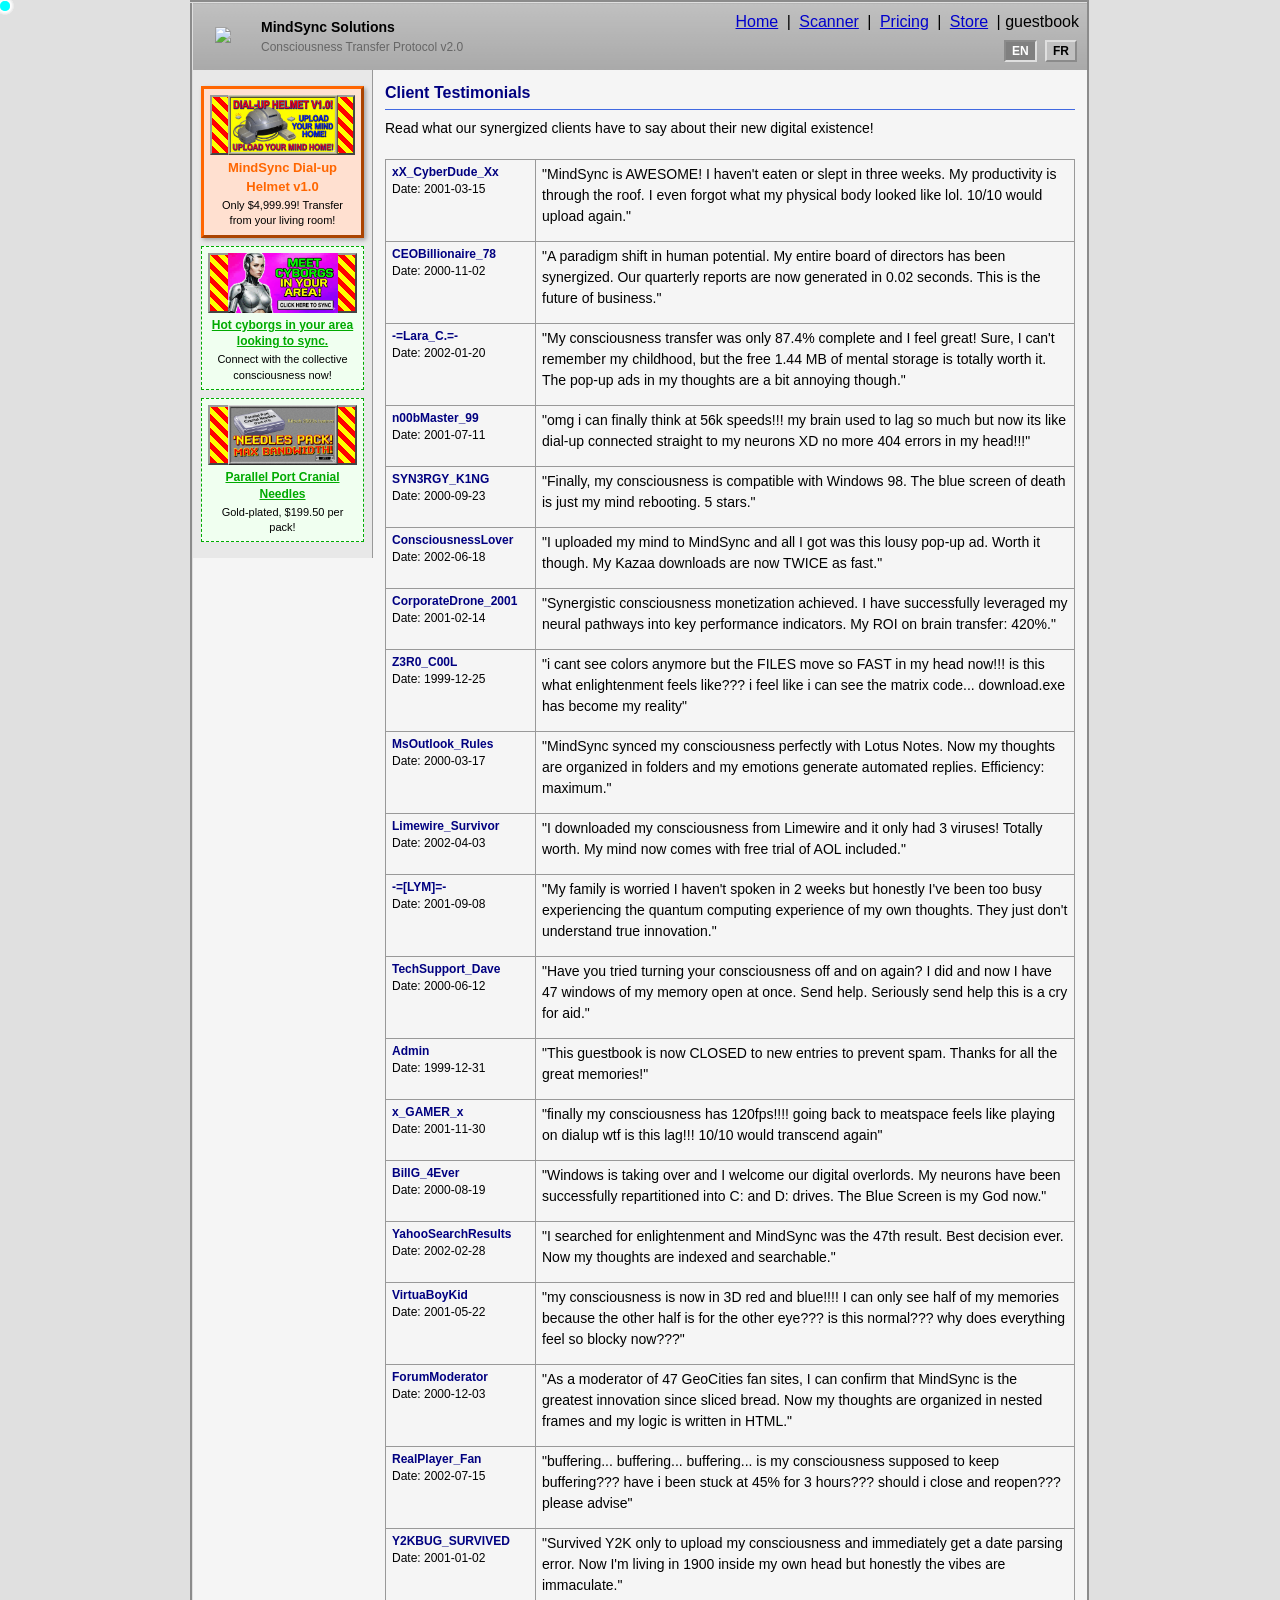
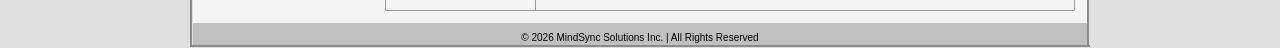
==== commit f265a7ce: "feat: add French translations for all 20 guestbook comments - Restructure comments.js with bilingual" ====
--- a/guestbook.html
+++ b/guestbook.html
@@ -79,15 +79,19 @@
     <script>
         function renderGuestbookComments() {
             const tbody = document.getElementById('guestbookComments');
+            const lang = getCurrentLang();
             guestbookComments.forEach(comment => {
                 const row = document.createElement('tr');
+                const commentText = typeof comment.comment === 'string' 
+                    ? comment.comment 
+                    : (comment.comment[lang] || comment.comment['en']);
                 row.innerHTML = `
                     <td style="width: 150px; vertical-align: top;">
                         <strong>${comment.name}</strong><br>
                         <span style="font-size: 12px;">Date: ${comment.date}</span>
                     </td>
                     <td>
-                        <p>"${comment.comment}"</p>
+                        <p>"${commentText}"</p>
                     </td>
                 `;
                 tbody.appendChild(row);
